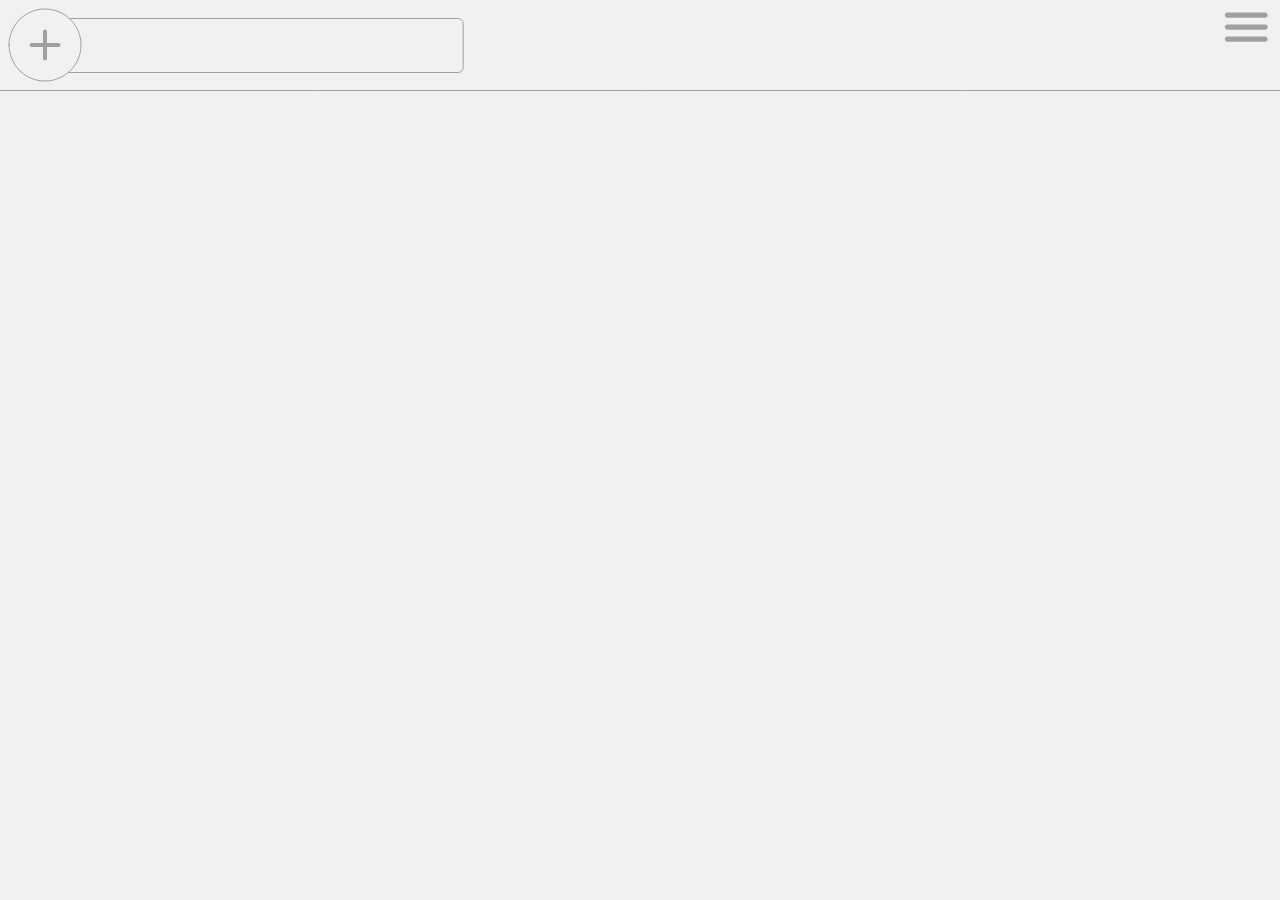
==== Gunslinger/app/src/main/assets/www/p5/Gunslinger/index.html @ 4780086c "initial commit with some app bits completed" ====
<!DOCTYPE html>
<html>
  <head>
    <script src="../p5.min.js"></script>
    <script src="../addons/p5.dom.min.js"></script>
    <script src="../addons/p5.sound.min.js"></script>
    <script src="sketch.js"></script>
    <script src="barrel.js"></script>
    <script src="button.js"></script>
    <script src="gritCounter.js"></script>
	<script src="menu.js"></script>
    <style> body {padding: 0; margin: 0;} </style>
    <link rel="stylesheet" type="text/css" href="index.css">
  </head>
  <body id = "body">
  </body>
</html>
---- Gunslinger/app/src/main/assets/www/p5/Gunslinger/index.css ----
#defaultCanvas0 {
  position: fixed;
  z-index: 500;
/*  border: 2px solid #c3c3c3;
  border-radius: 13rem;*/
}

.row-container {
  display:flex;
}

.card {
  margin: 20px;
  flex: 25%;
  padding: 0px;
  border: 1px solid #c3c3c3;
  background-color: #fafafa;
  border-radius: 5px;
}

.brackets {
}

.title{
  margin: 0;
  padding: 10px;
  text-align: center;
  border-bottom: 1px solid #c3c3c3;
}

.card-body {
  margin: 0;
  padding: 10px;
  text-align: center;
}
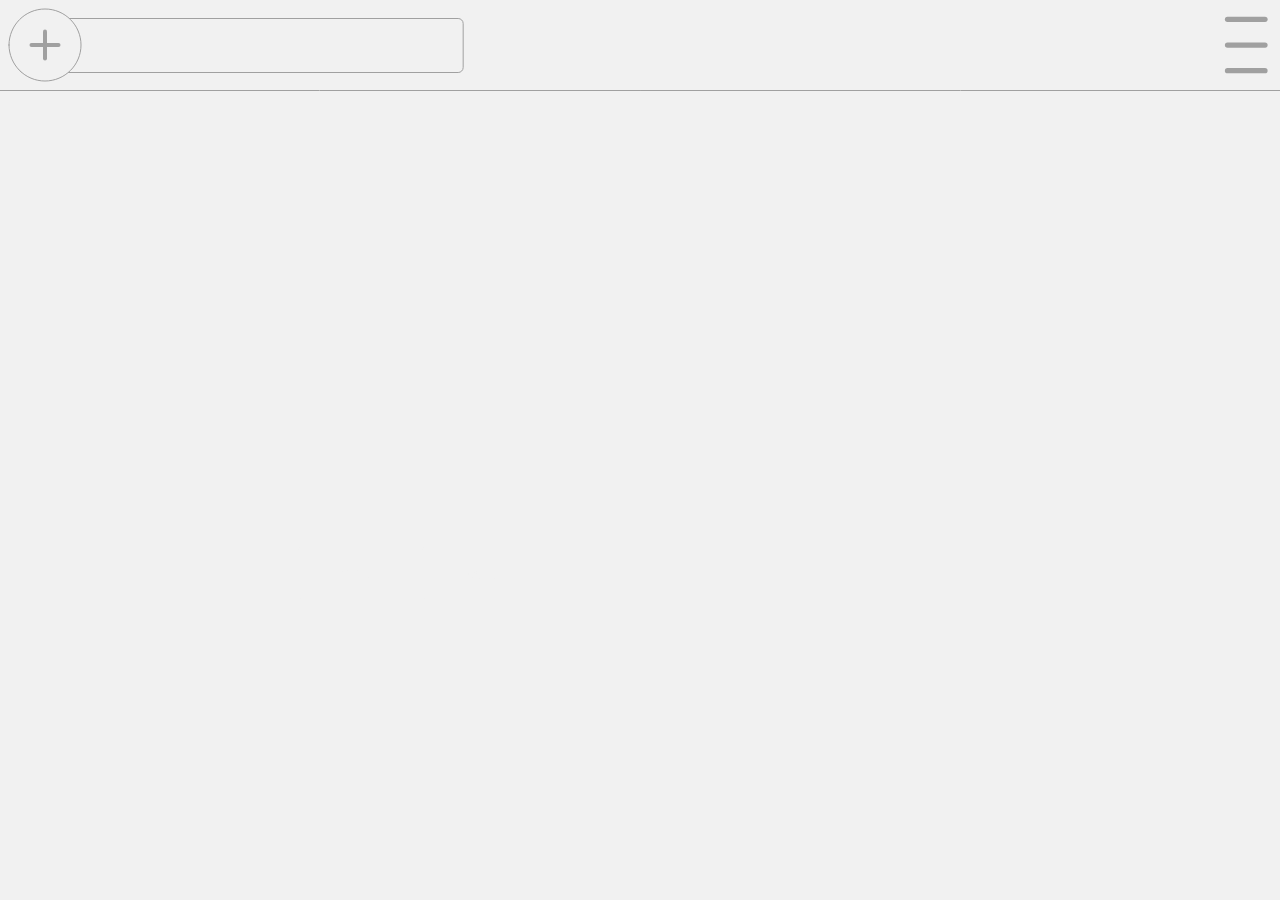
==== commit 84c62b80: "display mode swapping, shoot and reload button replacement, and menu sizing" ====
--- a/Gunslinger/app/src/main/assets/www/p5/Gunslinger/index.html
+++ b/Gunslinger/app/src/main/assets/www/p5/Gunslinger/index.html
@@ -4,6 +4,7 @@
     <script src="../p5.min.js"></script>
     <script src="../addons/p5.dom.min.js"></script>
     <script src="../addons/p5.sound.min.js"></script>
+    <script src="../addons/jquery-3.2.1.min.js"></script>
     <script src="sketch.js"></script>
     <script src="barrel.js"></script>
     <script src="button.js"></script>
--- a/Gunslinger/app/src/main/assets/www/p5/Gunslinger/index.css
+++ b/Gunslinger/app/src/main/assets/www/p5/Gunslinger/index.css
@@ -1,6 +1,6 @@
 #defaultCanvas0 {
   position: fixed;
-  z-index: 500;
+  z-index: 0;
 /*  border: 2px solid #c3c3c3;
   border-radius: 13rem;*/
 }
@@ -33,3 +33,46 @@
   padding: 10px;
   text-align: center;
 }
+
+button {
+	position: absolute;
+	background-color: transparent;
+	color: transparent;
+	border: none;
+	border-radius: 5px;
+	padding: 0;
+}
+
+button:active {
+	background-color: rgba(136,136,136, 0.2);
+}
+
+.add {
+	border-radius: 50%;
+}
+
+.shoot, .reload {
+	border: 2px solid #f1f1f1;
+	color: #f1f1f1;
+	
+}
+
+
+
+
+
+
+
+
+
+
+
+
+
+
+
+
+
+
+
+
